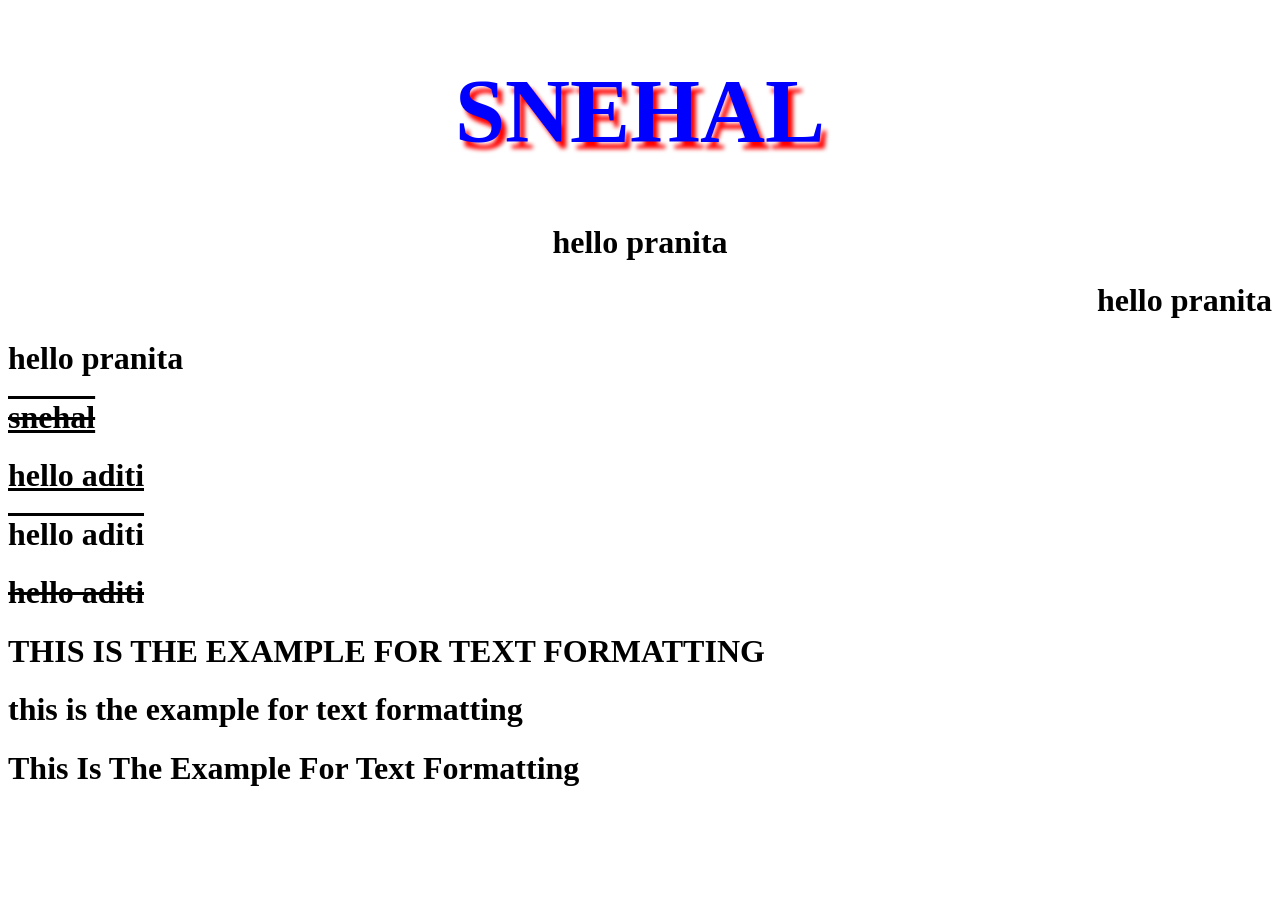
==== text_format.html @ 778a62e1 "text format done" ====
<!DOCTYPE html>
<html lang="en">
<head>
    <meta charset="UTF-8">
    <meta name="viewport" content="width=device-width, initial-scale=1.0">
    <title>Document</title>
    <style>
        .t_transform_uppercase{
            text-transform: uppercase;
        }
        .t_transform_lowercase{
            text-transform: lowercase;
        }
        .t_transform_capitilize{
            text-transform: capitalize;
        }
        .t_decor_underling{
            text-decoration: underline;
        }
        .t_decor_overline{
            text-decoration: overline;
        }
        .t_decor_linethrough{
            text-decoration: line-through;
        }
        .t_decor_all{
            text-decoration: underline overline line-through;
        }
        .t_align_center{
            text-align:center;
    
        }
        .t_align_right{
            text-align:right;
        }
        .t_align_left{
            text-align:left
        }
        .t_shadow{
            text-shadow:5px 7px 4px red;
            font-size:90px;
            color:blue
        }

    </style>
</head>
<body>
    <h1 class="t_shadow t_align_center t_transform_uppercase">snehal</h1>
    <h1 class="t_align_center">hello pranita</h1>
    <h1 class="t_align_right">hello pranita</h1>
    <h1 class="t_align_left">hello pranita</h1>
    <h1 class="t_decor_all">snehal</h1>
    <h1 class="t_decor_underling"> hello aditi</h1>
    <h1 class="t_decor_overline"> hello aditi</h1>
    <h1 class="t_decor_linethrough"> hello aditi</h1>
    <h1 class="t_transform_uppercase" > this is the example for text formatting</h1>
    <h1 class="t_transform_lowercase" > this is the example for text formatting</h1>
    <h1 class="t_transform_capitilize" > this is the example for text formatting</h1
    
</body>
</html>
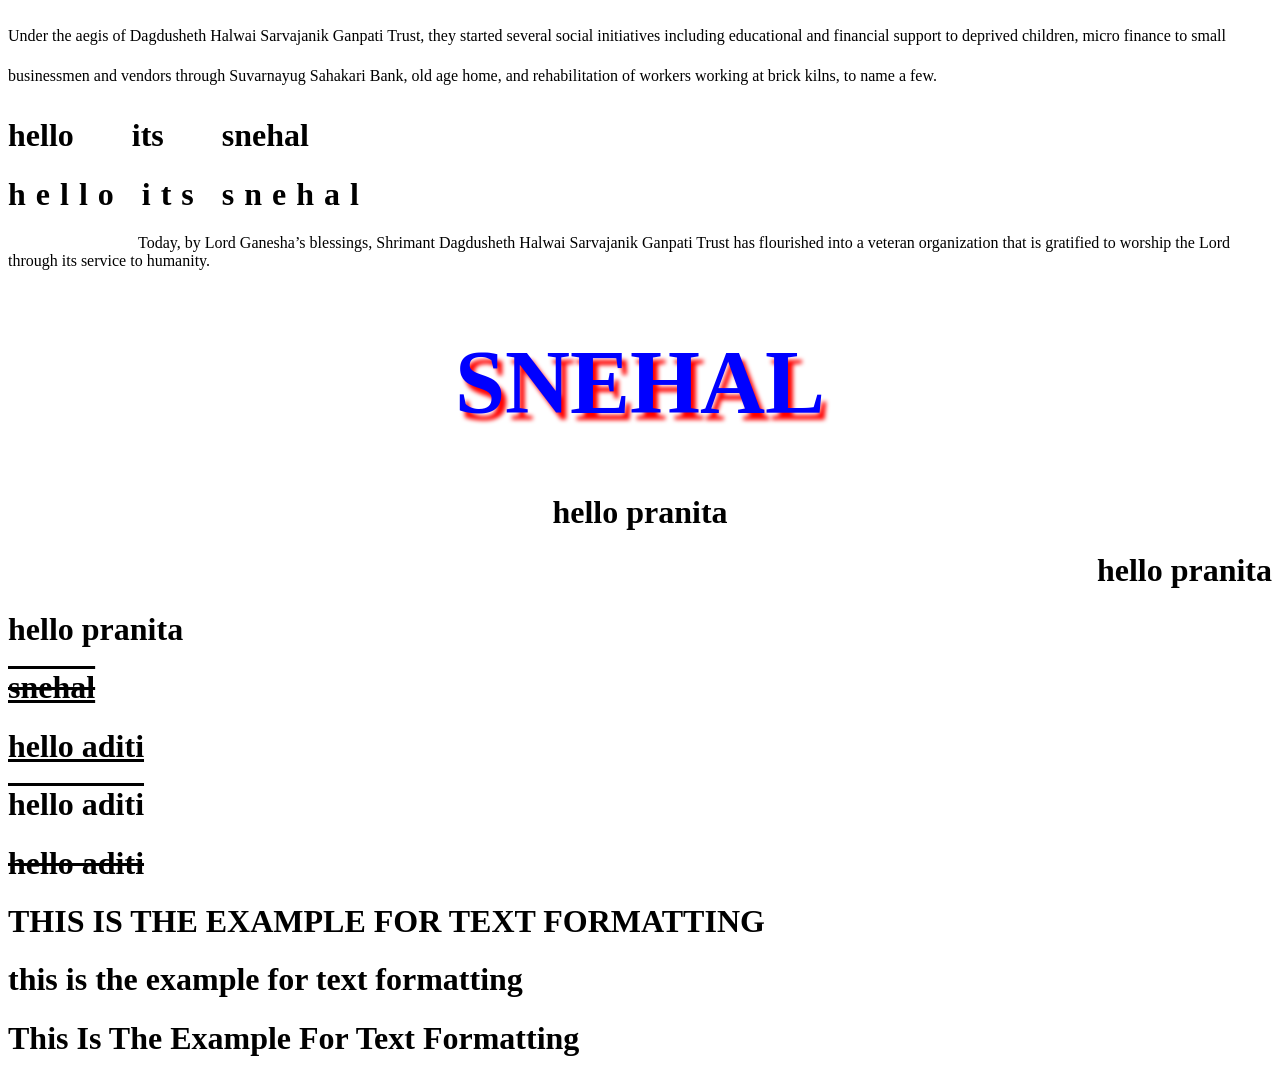
==== commit c133c8d2: "shodows propertes created" ====
--- a/text_format.html
+++ b/text_format.html
@@ -41,10 +41,30 @@
             font-size:90px;
             color:blue
         }
+        .t_text_indent{
+            text-indent:130px;
+        }
+        .word_space{
+            word-spacing: 50px;
+        }
+        .letter_space{
+            letter-spacing: 10px;
+        }
+        .line_height{
+            line-height:40px;
+        }
 
     </style>
 </head>
 <body>
+    <p class="line_height"> Under the aegis of Dagdusheth Halwai Sarvajanik Ganpati Trust, they started several social initiatives including educational and financial support to deprived children, micro finance to small businessmen and vendors through Suvarnayug Sahakari Bank, old age home, and rehabilitation of workers working at brick kilns, to name a few.
+
+</p>
+    <h1 class="word_space">hello its snehal</h1>
+    <h1 class="letter_space">hello its snehal</h1>
+    <p class="t_text_indent">Today, by Lord Ganesha’s blessings, Shrimant Dagdusheth Halwai Sarvajanik Ganpati Trust has flourished into a veteran organization that is gratified to worship the Lord through its service to humanity.
+
+ </p>
     <h1 class="t_shadow t_align_center t_transform_uppercase">snehal</h1>
     <h1 class="t_align_center">hello pranita</h1>
     <h1 class="t_align_right">hello pranita</h1>
